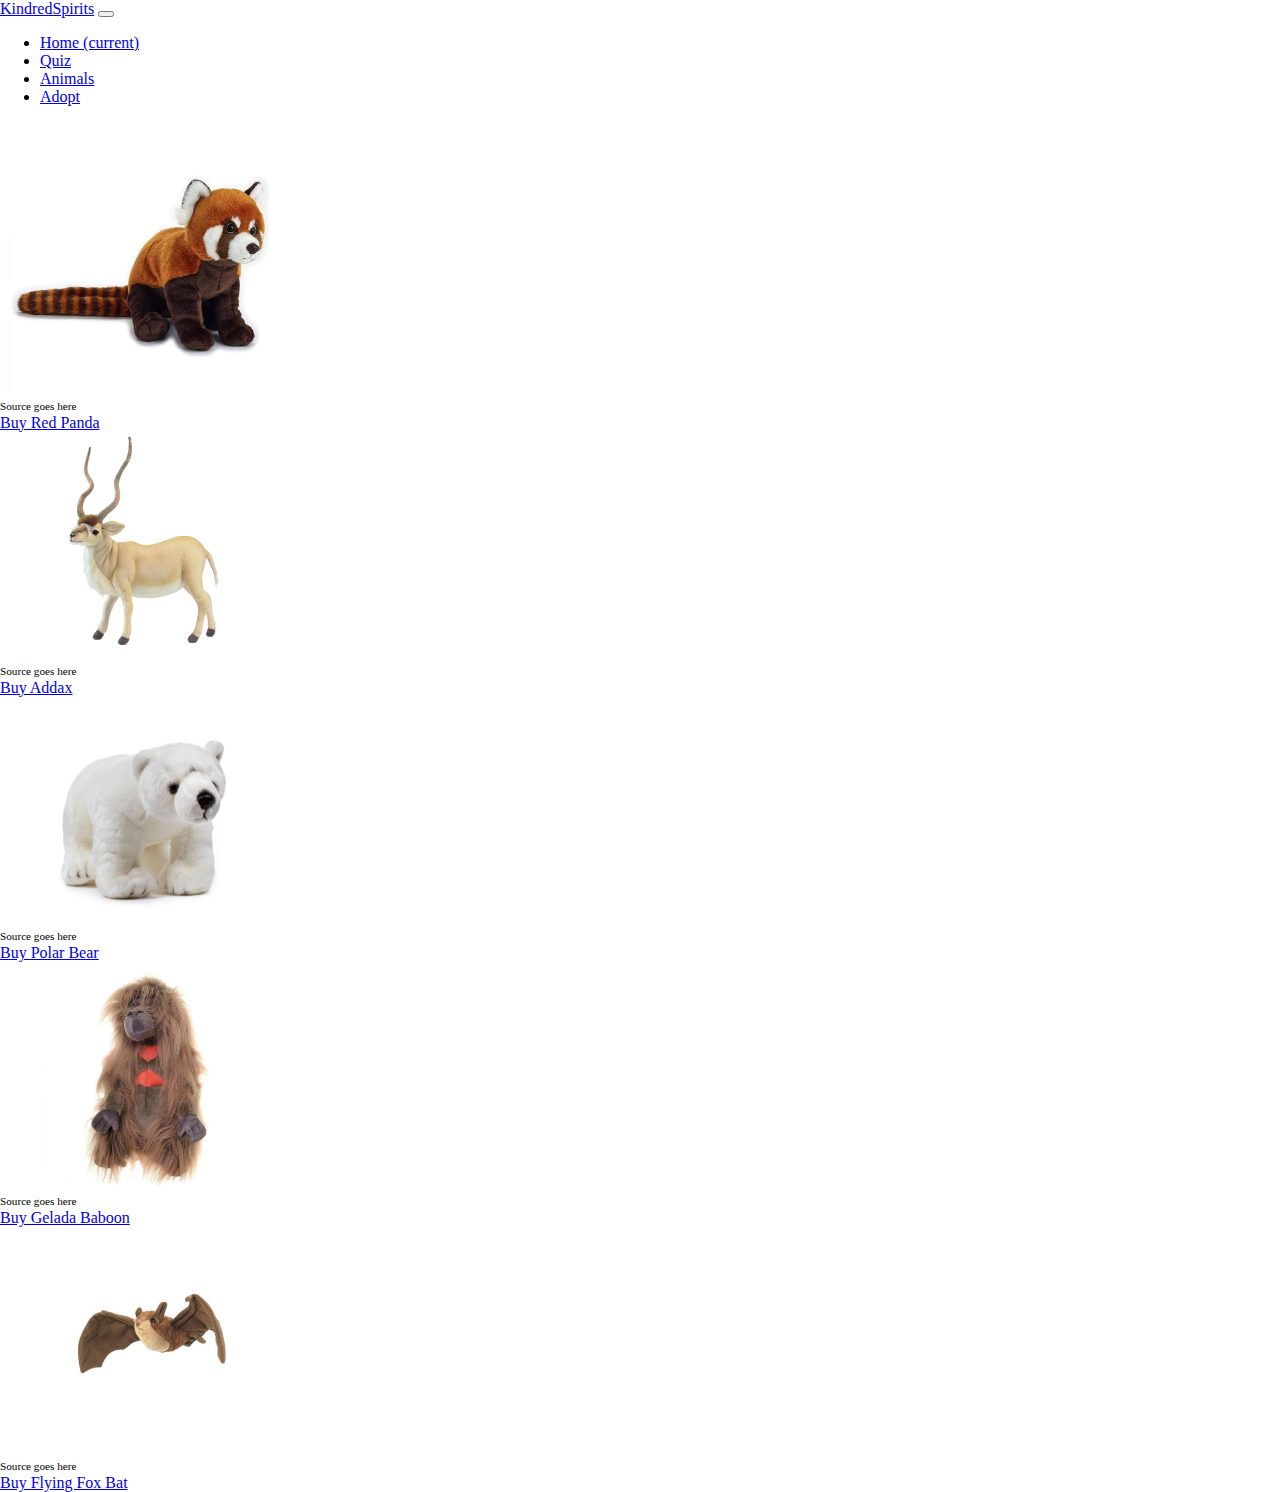
==== adopt.html @ 65c134ae "init" ====
<!DOCTYPE html>
<html lang="en">
  <head>
    <meta charset="UTF-8" />
    <meta name="viewport" content="width=device-width, initial-scale=1.0" />
    <link
      rel="stylesheet"
      href="https://cdn.jsdelivr.net/npm/bootstrap@4.5.3/dist/css/bootstrap.min.css"
      integrity="sha384-TX8t27EcRE3e/ihU7zmQxVncDAy5uIKz4rEkgIXeMed4M0jlfIDPvg6uqKI2xXr2"
      crossorigin="anonymous"
    />
    <link rel="stylesheet" href="styles.css" />
    <title>Animals</title>
  </head>
  <body>
    <div class="container bg-white">
      <div class="row position-relative">
        <nav class="navbar navbar-expand-lg navbar-light col-12 mb-2 mb-lg-5">
          <a class="navbar-brand" href="./index.html">KindredSpirits</a>
          <button
            class="navbar-toggler"
            type="button"
            data-toggle="collapse"
            data-target="#navbarNav"
            aria-controls="navbarNav"
            aria-expanded="false"
            aria-label="Toggle navigation"
          >
            <span class="navbar-toggler-icon"></span>
          </button>
          <div class="collapse navbar-collapse" id="navbarNav">
            <ul class="navbar-nav">
              <li class="nav-item">
                <a class="nav-link" href="./index.html"
                  >Home <span class="sr-only">(current)</span></a
                >
              </li>
              <li class="nav-item">
                <a class="nav-link" href="./quiz.html">Quiz</a>
              </li>
              <li class="nav-item">
                <a class="nav-link" href="./animals.html">Animals</a>
              </li>
              <li class="nav-item active">
                <a class="nav-link" href="./adopt.html" tabindex="-1">Adopt</a>
              </li>
            </ul>
          </div>
        </nav>
      </div>
    </div>
    <!-- Media -->
    <div class="store_wrapper d-flex justify-content-center flex-wrap">
      <!-- <div class="row"> -->
      <div class="store_item ml-0 ml-lg-3">
        <div class="position-relative">
          <img
            src="./images/resized/red_panda_stuffed_toy.jpg"
            alt="red panda stuffed toy"
          /><span class="position-absolute citation rounded p-1"
            >Source goes here</span
          >
        </div>
        <a
          href="https://www.amazon.com/VENTURELLI-Basic-Plush-Red-Panda/dp/B07B3T2D1S/ref=sr_1_10?dchild=1&keywords=stuffed+animal+red+panda&qid=1606084631&sr=8-10"
          class="btn btn-success btn-lg btn-block mt-auto"
          role="button"
          aria-pressed="true"
          >Buy Red Panda</a
        >
      </div>
      <div class="store_item ml-0 ml-lg-3">
        <div class="position-relative">
          <img src="./images/resized/addax_toy.jpg" alt="addax stuffed toy" />
          <span class="position-absolute citation rounded p-1"
            >Source goes here</span
          >
        </div>
        <a
          href="https://hansacreation.com/product/6924/"
          class="btn btn-warning btn-lg btn-block mt-auto"
          role="button"
          aria-pressed="true"
          >Buy Addax</a
        >
      </div>
      <div class="store_item ml-0 ml-lg-3">
        <div class="position-relative">
          <img
            src="./images/resized/polar_bear_stuffed_toy.png"
            alt="polar bear stuffed toy"
          /><span class="position-absolute citation rounded p-1"
            >Source goes here</span
          >
        </div>
        <a
          href="https://wildlifetree.com/products/15-stuffed-polar-bear-plush-floppy-animal-kingdom-collection?variant=28375338057827&currency=USD&utm_medium=product_sync&utm_source=google&utm_content=sag_organic&utm_campaign=sag_organic&utm_campaign=gs-2020-05-15&utm_source=google&utm_medium=smart_campaign&gclid=CjwKCAiAtej9BRAvEiwA0UAWXo6gPOIYqM9YplTmXwuIUdmPIU-Kt6Wu5TAUtLvpBlpQj2ehPLc1hxoC34YQAvD_BwE"
          class="btn btn-danger btn-lg btn-block mt-auto"
          role="button"
          aria-pressed="true"
          >Buy Polar Bear</a
        >
      </div>
      <div class="store_item ml-0 ml-lg-3">
        <div class="position-relative">
          <img
            src="./images/resized/gelada_toy.jpg"
            alt="gelada baboon stuffed toy"
          /><span class="position-absolute citation rounded p-1"
            >Source goes here</span
          >
        </div>
        <a
          href="https://www.amazon.co.uk/Gelada-Baboon-Soft-Toy-33cm/dp/B00C0XITF8"
          class="btn btn-primary btn-lg btn-block mt-auto"
          role="button"
          aria-pressed="true"
          >Buy Gelada Baboon</a
        >
      </div>
      <div class="store_item ml-0 ml-lg-3">
        <div class="position-relative">
          <img
            src="./images/resized/bat_toy.jpg"
            alt="flying fox bat stuffed toy"
          /><span class="position-absolute citation rounded p-1"
            >Source goes here</span
          >
        </div>
        <a
          href="https://wildlife.org.au/shop/wpsq-merchandise/flying-fox-soft-toy/"
          class="btn btn-info btn-lg btn-block mt-auto"
          role="button"
          aria-pressed="true"
          >Buy Flying Fox Bat</a
        >
      </div>
    </div>
  </body>
  <script
    src="https://code.jquery.com/jquery-3.5.1.slim.min.js"
    integrity="sha384-DfXdz2htPH0lsSSs5nCTpuj/zy4C+OGpamoFVy38MVBnE+IbbVYUew+OrCXaRkfj"
    crossorigin="anonymous"
  ></script>
  <script
    src="https://cdn.jsdelivr.net/npm/bootstrap@4.5.3/dist/js/bootstrap.bundle.min.js"
    integrity="sha384-ho+j7jyWK8fNQe+A12Hb8AhRq26LrZ/JpcUGGOn+Y7RsweNrtN/tE3MoK7ZeZDyx"
    crossorigin="anonymous"
  ></script>
  <script src="main.js"></script>
</html>
---- styles.css ----
html,
body {
  height: 100%;
  width: 100%;
  margin: 0;
}

.carousel-wrapper {
  width: 600px;
}

.carousel-item {
  max-height: 450px;
}

.carousel-item img {
  max-height: 450px;
}

.media img {
  max-height: 200px;
}

.media:nth-child(2n + 1) {
  order: 2;
}

.store_item {
  width: 300px;
  display: flex;
  flex-direction: column;
}

.store_item img {
  max-height: 300px;
}

img {
  max-width: 100%;
}

.citation {
  right: 1rem;
  bottom: 1rem;
  background-color: rgba(255, 255, 255, 0.5);
  color: black;
  font-size: 0.7rem;
}
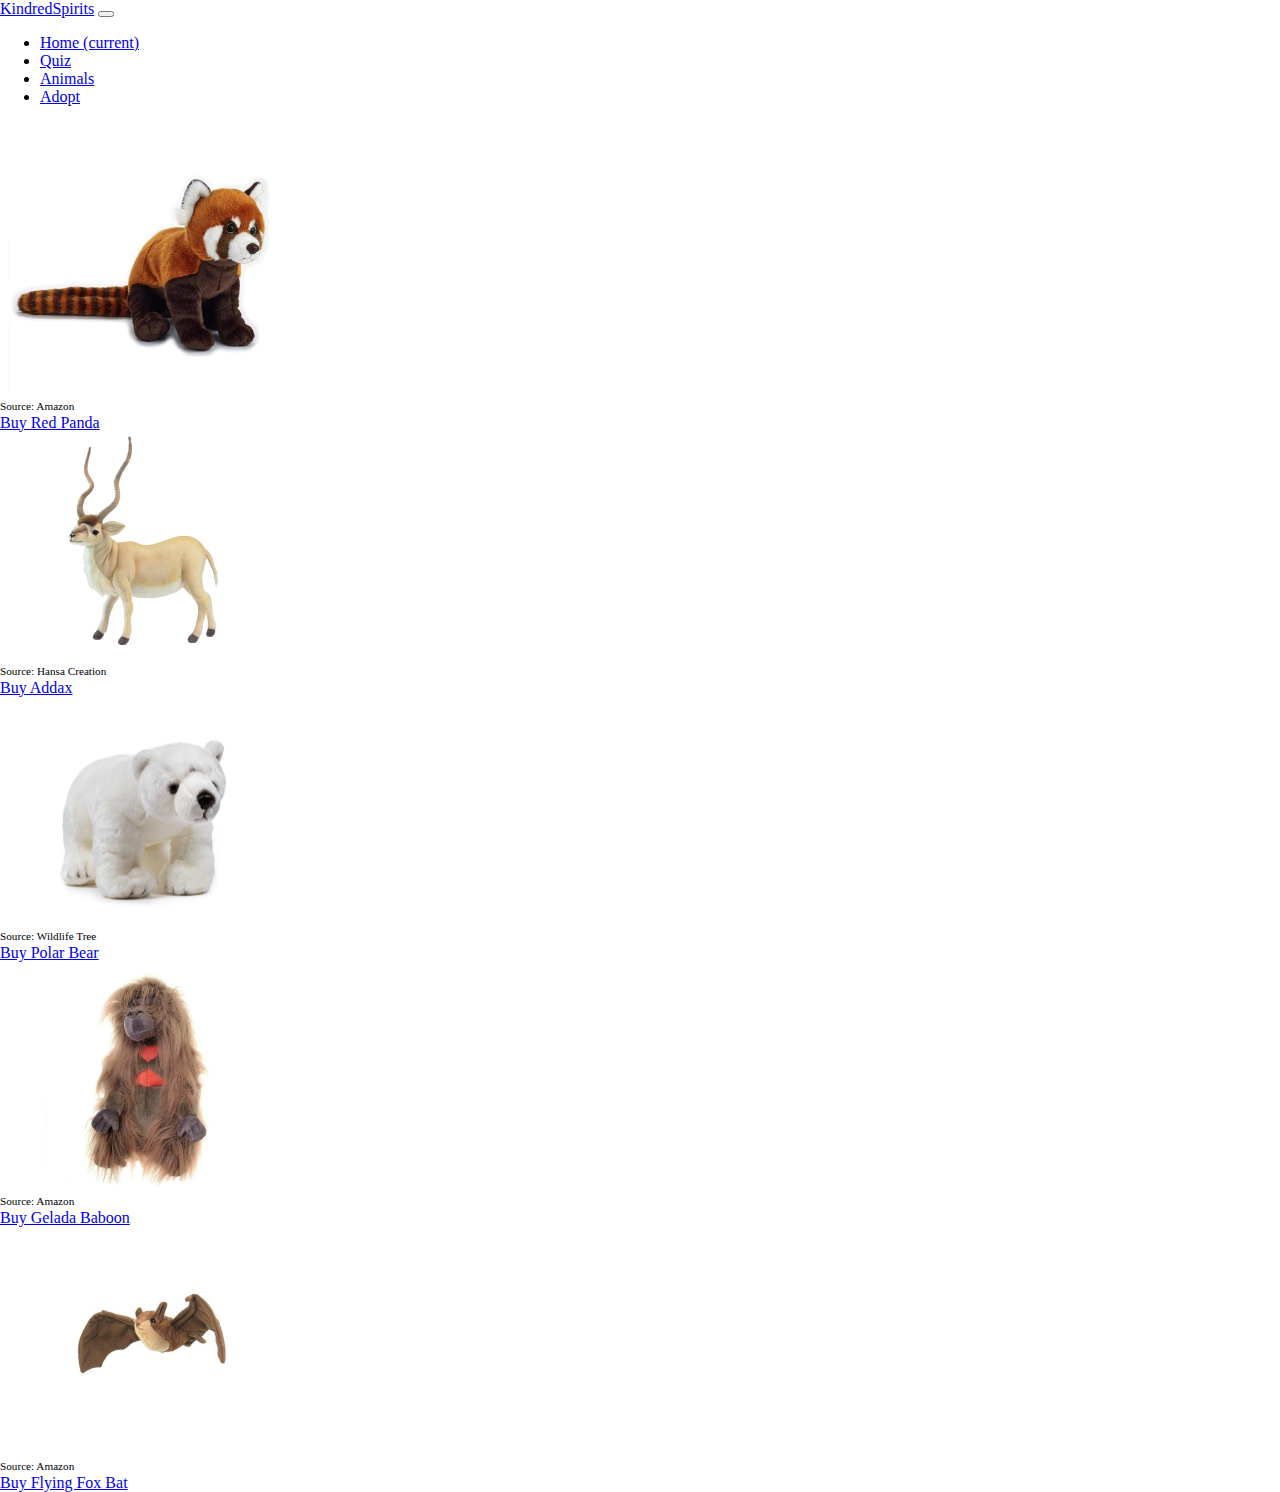
==== commit fef57e07: "adopt sources added" ====
--- a/adopt.html
+++ b/adopt.html
@@ -58,7 +58,7 @@
             src="./images/resized/red_panda_stuffed_toy.jpg"
             alt="red panda stuffed toy"
           /><span class="position-absolute citation rounded p-1"
-            >Source goes here</span
+            >Source: Amazon</span
           >
         </div>
         <a
@@ -73,7 +73,7 @@
         <div class="position-relative">
           <img src="./images/resized/addax_toy.jpg" alt="addax stuffed toy" />
           <span class="position-absolute citation rounded p-1"
-            >Source goes here</span
+            >Source: Hansa Creation</span
           >
         </div>
         <a
@@ -90,7 +90,7 @@
             src="./images/resized/polar_bear_stuffed_toy.png"
             alt="polar bear stuffed toy"
           /><span class="position-absolute citation rounded p-1"
-            >Source goes here</span
+            >Source: Wildlife Tree</span
           >
         </div>
         <a
@@ -107,7 +107,7 @@
             src="./images/resized/gelada_toy.jpg"
             alt="gelada baboon stuffed toy"
           /><span class="position-absolute citation rounded p-1"
-            >Source goes here</span
+            >Source: Amazon</span
           >
         </div>
         <a
@@ -124,11 +124,11 @@
             src="./images/resized/bat_toy.jpg"
             alt="flying fox bat stuffed toy"
           /><span class="position-absolute citation rounded p-1"
-            >Source goes here</span
+            >Source: Amazon</span
           >
         </div>
         <a
-          href="https://wildlife.org.au/shop/wpsq-merchandise/flying-fox-soft-toy/"
+          href="https://www.amazon.com/gp/product/B00CAK7E7A?pf_rd_r=W9E8ACZWZ5QM6G80MYXH&pf_rd_p=edaba0ee-c2fe-4124-9f5d-b31d6b1bfbee"
           class="btn btn-info btn-lg btn-block mt-auto"
           role="button"
           aria-pressed="true"
@@ -147,5 +147,4 @@
     integrity="sha384-ho+j7jyWK8fNQe+A12Hb8AhRq26LrZ/JpcUGGOn+Y7RsweNrtN/tE3MoK7ZeZDyx"
     crossorigin="anonymous"
   ></script>
-  <script src="main.js"></script>
 </html>
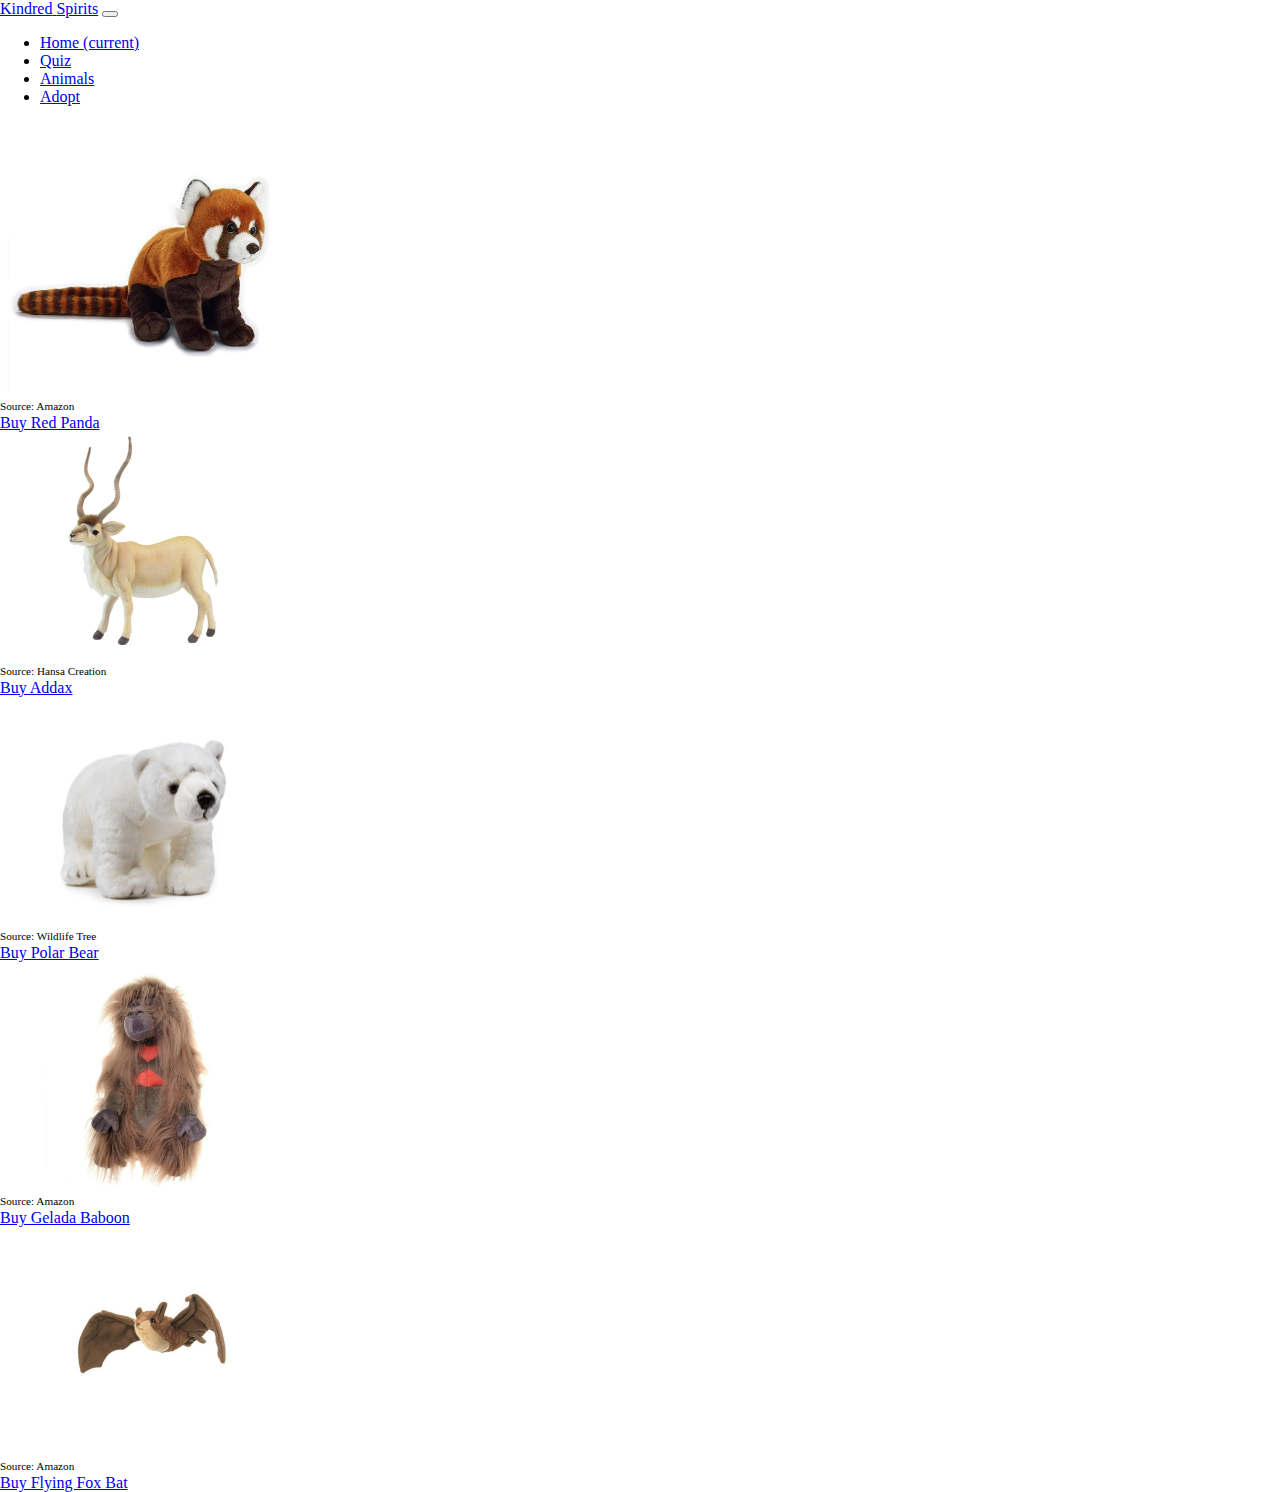
==== commit 6646ffa4: "finalizing" ====
--- a/adopt.html
+++ b/adopt.html
@@ -14,40 +14,41 @@
   </head>
   <body>
     <div class="container bg-white">
-      <div class="row position-relative">
-        <nav class="navbar navbar-expand-lg navbar-light col-12 mb-2 mb-lg-5">
-          <a class="navbar-brand" href="./index.html">KindredSpirits</a>
-          <button
-            class="navbar-toggler"
-            type="button"
-            data-toggle="collapse"
-            data-target="#navbarNav"
-            aria-controls="navbarNav"
-            aria-expanded="false"
-            aria-label="Toggle navigation"
-          >
-            <span class="navbar-toggler-icon"></span>
-          </button>
-          <div class="collapse navbar-collapse" id="navbarNav">
-            <ul class="navbar-nav">
-              <li class="nav-item">
-                <a class="nav-link" href="./index.html"
-                  >Home <span class="sr-only">(current)</span></a
-                >
-              </li>
-              <li class="nav-item">
-                <a class="nav-link" href="./quiz.html">Quiz</a>
-              </li>
-              <li class="nav-item">
-                <a class="nav-link" href="./animals.html">Animals</a>
-              </li>
-              <li class="nav-item active">
-                <a class="nav-link" href="./adopt.html" tabindex="-1">Adopt</a>
-              </li>
-            </ul>
-          </div>
-        </nav>
-      </div>
+      <nav class="navbar navbar-expand-lg navbar-light col-12 mb-2 mb-lg-5">
+        <a class="navbar-brand" href="index.html"
+          ><span class="text-success">Kindred</span>
+          <span class="text-info">Spirits</span></a
+        >
+        <button
+          class="navbar-toggler"
+          type="button"
+          data-toggle="collapse"
+          data-target="#navbarNav"
+          aria-controls="navbarNav"
+          aria-expanded="false"
+          aria-label="Toggle navigation"
+        >
+          <span class="navbar-toggler-icon"></span>
+        </button>
+        <div class="collapse navbar-collapse" id="navbarNav">
+          <ul class="navbar-nav">
+            <li class="nav-item">
+              <a class="nav-link" href="./index.html"
+                >Home <span class="sr-only">(current)</span></a
+              >
+            </li>
+            <li class="nav-item">
+              <a class="nav-link" href="./quiz.html">Quiz</a>
+            </li>
+            <li class="nav-item">
+              <a class="nav-link" href="./animals.html">Animals</a>
+            </li>
+            <li class="nav-item active">
+              <a class="nav-link" href="./adopt.html" tabindex="-1">Adopt</a>
+            </li>
+          </ul>
+        </div>
+      </nav>
     </div>
     <!-- Media -->
     <div class="store_wrapper d-flex justify-content-center flex-wrap">
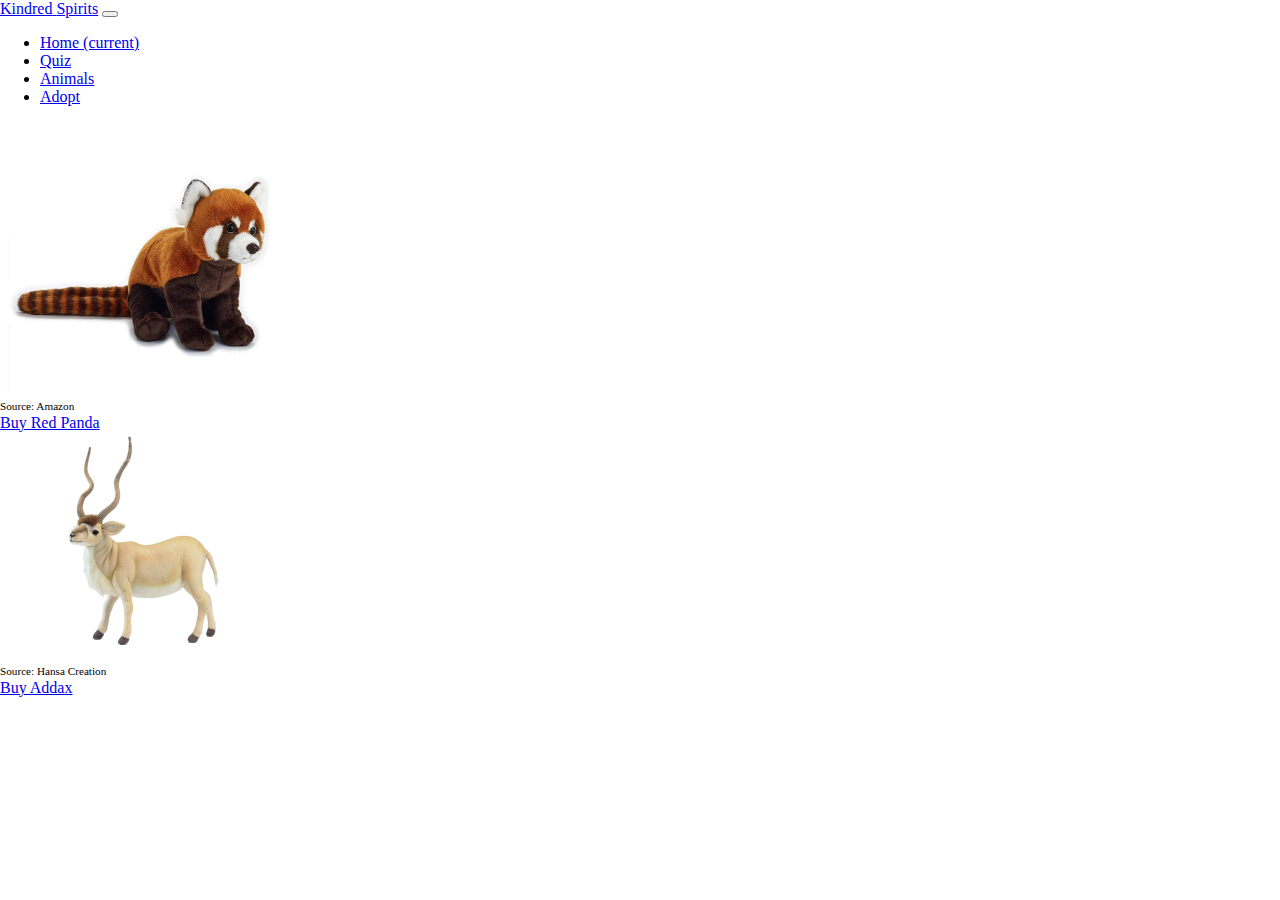
==== commit 707fe604: "add scroll" ====
--- a/adopt.html
+++ b/adopt.html
@@ -51,90 +51,91 @@
       </nav>
     </div>
     <!-- Media -->
-    <div class="store_wrapper d-flex justify-content-center flex-wrap">
-      <!-- <div class="row"> -->
-      <div class="store_item ml-0 ml-lg-3">
-        <div class="position-relative">
-          <img
-            src="./images/resized/red_panda_stuffed_toy.jpg"
-            alt="red panda stuffed toy"
-          /><span class="position-absolute citation rounded p-1"
-            >Source: Amazon</span
+    <div class="d-flex justify-content-center">
+      <div class="store_wrapper">
+        <div class="store_item ml-0 ml-lg-3">
+          <div class="position-relative">
+            <img
+              src="./images/resized/red_panda_stuffed_toy.jpg"
+              alt="red panda stuffed toy"
+            /><span class="position-absolute citation rounded p-1"
+              >Source: Amazon</span
+            >
+          </div>
+          <a
+            href="https://www.amazon.com/VENTURELLI-Basic-Plush-Red-Panda/dp/B07B3T2D1S/ref=sr_1_10?dchild=1&keywords=stuffed+animal+red+panda&qid=1606084631&sr=8-10"
+            class="btn btn-success btn-lg btn-block mt-auto"
+            role="button"
+            aria-pressed="true"
+            >Buy Red Panda</a
           >
         </div>
-        <a
-          href="https://www.amazon.com/VENTURELLI-Basic-Plush-Red-Panda/dp/B07B3T2D1S/ref=sr_1_10?dchild=1&keywords=stuffed+animal+red+panda&qid=1606084631&sr=8-10"
-          class="btn btn-success btn-lg btn-block mt-auto"
-          role="button"
-          aria-pressed="true"
-          >Buy Red Panda</a
-        >
-      </div>
-      <div class="store_item ml-0 ml-lg-3">
-        <div class="position-relative">
-          <img src="./images/resized/addax_toy.jpg" alt="addax stuffed toy" />
-          <span class="position-absolute citation rounded p-1"
-            >Source: Hansa Creation</span
+        <div class="store_item ml-0 ml-lg-3">
+          <div class="position-relative">
+            <img src="./images/resized/addax_toy.jpg" alt="addax stuffed toy" />
+            <span class="position-absolute citation rounded p-1"
+              >Source: Hansa Creation</span
+            >
+          </div>
+          <a
+            href="https://hansacreation.com/product/6924/"
+            class="btn btn-warning btn-lg btn-block mt-auto"
+            role="button"
+            aria-pressed="true"
+            >Buy Addax</a
           >
         </div>
-        <a
-          href="https://hansacreation.com/product/6924/"
-          class="btn btn-warning btn-lg btn-block mt-auto"
-          role="button"
-          aria-pressed="true"
-          >Buy Addax</a
-        >
-      </div>
-      <div class="store_item ml-0 ml-lg-3">
-        <div class="position-relative">
-          <img
-            src="./images/resized/polar_bear_stuffed_toy.png"
-            alt="polar bear stuffed toy"
-          /><span class="position-absolute citation rounded p-1"
-            >Source: Wildlife Tree</span
+        <div class="store_item ml-0 ml-lg-3">
+          <div class="position-relative">
+            <img
+              src="./images/resized/polar_bear_stuffed_toy.png"
+              alt="polar bear stuffed toy"
+            /><span class="position-absolute citation rounded p-1"
+              >Source: Wildlife Tree</span
+            >
+          </div>
+          <a
+            href="https://wildlifetree.com/products/15-stuffed-polar-bear-plush-floppy-animal-kingdom-collection?variant=28375338057827&currency=USD&utm_medium=product_sync&utm_source=google&utm_content=sag_organic&utm_campaign=sag_organic&utm_campaign=gs-2020-05-15&utm_source=google&utm_medium=smart_campaign&gclid=CjwKCAiAtej9BRAvEiwA0UAWXo6gPOIYqM9YplTmXwuIUdmPIU-Kt6Wu5TAUtLvpBlpQj2ehPLc1hxoC34YQAvD_BwE"
+            class="btn btn-danger btn-lg btn-block mt-auto"
+            role="button"
+            aria-pressed="true"
+            >Buy Polar Bear</a
           >
         </div>
-        <a
-          href="https://wildlifetree.com/products/15-stuffed-polar-bear-plush-floppy-animal-kingdom-collection?variant=28375338057827&currency=USD&utm_medium=product_sync&utm_source=google&utm_content=sag_organic&utm_campaign=sag_organic&utm_campaign=gs-2020-05-15&utm_source=google&utm_medium=smart_campaign&gclid=CjwKCAiAtej9BRAvEiwA0UAWXo6gPOIYqM9YplTmXwuIUdmPIU-Kt6Wu5TAUtLvpBlpQj2ehPLc1hxoC34YQAvD_BwE"
-          class="btn btn-danger btn-lg btn-block mt-auto"
-          role="button"
-          aria-pressed="true"
-          >Buy Polar Bear</a
-        >
-      </div>
-      <div class="store_item ml-0 ml-lg-3">
-        <div class="position-relative">
-          <img
-            src="./images/resized/gelada_toy.jpg"
-            alt="gelada baboon stuffed toy"
-          /><span class="position-absolute citation rounded p-1"
-            >Source: Amazon</span
+        <div class="store_item ml-0 ml-lg-3">
+          <div class="position-relative">
+            <img
+              src="./images/resized/gelada_toy.jpg"
+              alt="gelada baboon stuffed toy"
+            /><span class="position-absolute citation rounded p-1"
+              >Source: Amazon</span
+            >
+          </div>
+          <a
+            href="https://www.amazon.co.uk/Gelada-Baboon-Soft-Toy-33cm/dp/B00C0XITF8"
+            class="btn btn-primary btn-lg btn-block mt-auto"
+            role="button"
+            aria-pressed="true"
+            >Buy Gelada Baboon</a
           >
         </div>
-        <a
-          href="https://www.amazon.co.uk/Gelada-Baboon-Soft-Toy-33cm/dp/B00C0XITF8"
-          class="btn btn-primary btn-lg btn-block mt-auto"
-          role="button"
-          aria-pressed="true"
-          >Buy Gelada Baboon</a
-        >
-      </div>
-      <div class="store_item ml-0 ml-lg-3">
-        <div class="position-relative">
-          <img
-            src="./images/resized/bat_toy.jpg"
-            alt="flying fox bat stuffed toy"
-          /><span class="position-absolute citation rounded p-1"
-            >Source: Amazon</span
+        <div class="store_item ml-0 ml-lg-3">
+          <div class="position-relative">
+            <img
+              src="./images/resized/bat_toy.jpg"
+              alt="flying fox bat stuffed toy"
+            /><span class="position-absolute citation rounded p-1"
+              >Source: Amazon</span
+            >
+          </div>
+          <a
+            href="https://www.amazon.com/gp/product/B00CAK7E7A?pf_rd_r=W9E8ACZWZ5QM6G80MYXH&pf_rd_p=edaba0ee-c2fe-4124-9f5d-b31d6b1bfbee"
+            class="btn btn-info btn-lg btn-block mt-auto"
+            role="button"
+            aria-pressed="true"
+            >Buy Flying Fox Bat</a
           >
         </div>
-        <a
-          href="https://www.amazon.com/gp/product/B00CAK7E7A?pf_rd_r=W9E8ACZWZ5QM6G80MYXH&pf_rd_p=edaba0ee-c2fe-4124-9f5d-b31d6b1bfbee"
-          class="btn btn-info btn-lg btn-block mt-auto"
-          role="button"
-          aria-pressed="true"
-          >Buy Flying Fox Bat</a
-        >
       </div>
     </div>
   </body>
--- a/styles.css
+++ b/styles.css
@@ -25,6 +25,11 @@
   order: 2;
 }
 
+.store_wrapper {
+  overflow: auto;
+  height: 600px;
+}
+
 .store_item {
   width: 300px;
   display: flex;
